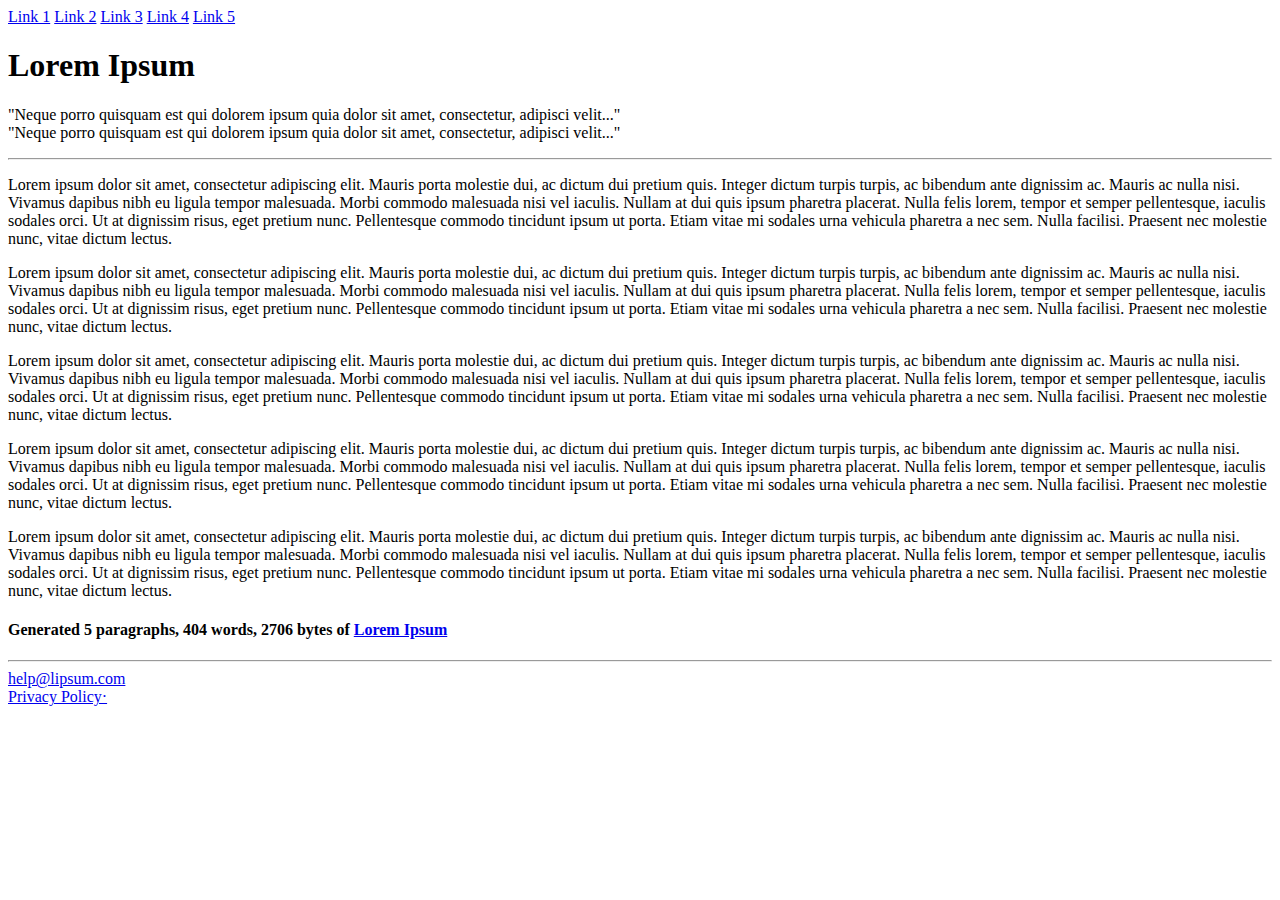
==== class.html @ 2618649b "added new page" ====
<!DOCTYPE html>
<html>
    <head>
        <title>Lorem Ipsum Dolor</title>
    </head>

    <body>
        <a href="#">Link 1</a>
        <a href="#">Link 2</a>
        <a href="#">Link 3</a>
        <a href="#">Link 4</a>
        <a href="#">Link 5</a>

        <h1>
            Lorem Ipsum
        </h1>

        <p>
            "Neque porro quisquam est qui dolorem ipsum quia dolor sit amet, consectetur, adipisci velit..."
            <br>
            <span>"Neque porro quisquam est qui dolorem ipsum quia dolor sit amet, consectetur, adipisci velit..."</span>
        </p>

        <hr>

        <p>
            Lorem ipsum dolor sit amet, consectetur adipiscing elit. Mauris porta molestie dui, ac dictum dui pretium quis. Integer dictum turpis turpis, ac bibendum ante dignissim ac. Mauris ac nulla nisi. Vivamus dapibus nibh eu ligula tempor malesuada. Morbi commodo malesuada nisi vel iaculis. Nullam at dui quis ipsum pharetra placerat. Nulla felis lorem, tempor et semper pellentesque, iaculis sodales orci. Ut at dignissim risus, eget pretium nunc. Pellentesque commodo tincidunt ipsum ut porta. Etiam vitae mi sodales urna vehicula pharetra a nec sem. Nulla facilisi. Praesent nec molestie nunc, vitae dictum lectus.
        </p>

        <p>
            Lorem ipsum dolor sit amet, consectetur adipiscing elit. Mauris porta molestie dui, ac dictum dui pretium quis. Integer dictum turpis turpis, ac bibendum ante dignissim ac. Mauris ac nulla nisi. Vivamus dapibus nibh eu ligula tempor malesuada. Morbi commodo malesuada nisi vel iaculis. Nullam at dui quis ipsum pharetra placerat. Nulla felis lorem, tempor et semper pellentesque, iaculis sodales orci. Ut at dignissim risus, eget pretium nunc. Pellentesque commodo tincidunt ipsum ut porta. Etiam vitae mi sodales urna vehicula pharetra a nec sem. Nulla facilisi. Praesent nec molestie nunc, vitae dictum lectus.
        </p>

        <p>
            Lorem ipsum dolor sit amet, consectetur adipiscing elit. Mauris porta molestie dui, ac dictum dui pretium quis. Integer dictum turpis turpis, ac bibendum ante dignissim ac. Mauris ac nulla nisi. Vivamus dapibus nibh eu ligula tempor malesuada. Morbi commodo malesuada nisi vel iaculis. Nullam at dui quis ipsum pharetra placerat. Nulla felis lorem, tempor et semper pellentesque, iaculis sodales orci. Ut at dignissim risus, eget pretium nunc. Pellentesque commodo tincidunt ipsum ut porta. Etiam vitae mi sodales urna vehicula pharetra a nec sem. Nulla facilisi. Praesent nec molestie nunc, vitae dictum lectus.
        </p>

        <p>
            Lorem ipsum dolor sit amet, consectetur adipiscing elit. Mauris porta molestie dui, ac dictum dui pretium quis. Integer dictum turpis turpis, ac bibendum ante dignissim ac. Mauris ac nulla nisi. Vivamus dapibus nibh eu ligula tempor malesuada. Morbi commodo malesuada nisi vel iaculis. Nullam at dui quis ipsum pharetra placerat. Nulla felis lorem, tempor et semper pellentesque, iaculis sodales orci. Ut at dignissim risus, eget pretium nunc. Pellentesque commodo tincidunt ipsum ut porta. Etiam vitae mi sodales urna vehicula pharetra a nec sem. Nulla facilisi. Praesent nec molestie nunc, vitae dictum lectus.
        </p>

        <p>
            Lorem ipsum dolor sit amet, consectetur adipiscing elit. Mauris porta molestie dui, ac dictum dui pretium quis. Integer dictum turpis turpis, ac bibendum ante dignissim ac. Mauris ac nulla nisi. Vivamus dapibus nibh eu ligula tempor malesuada. Morbi commodo malesuada nisi vel iaculis. Nullam at dui quis ipsum pharetra placerat. Nulla felis lorem, tempor et semper pellentesque, iaculis sodales orci. Ut at dignissim risus, eget pretium nunc. Pellentesque commodo tincidunt ipsum ut porta. Etiam vitae mi sodales urna vehicula pharetra a nec sem. Nulla facilisi. Praesent nec molestie nunc, vitae dictum lectus.
        </p>

        <h4>
            Generated 5 paragraphs, 404 words, 2706 bytes of <a href="#">Lorem Ipsum</a>
        </h4>

        <hr>

        <a href="mailto:help@lipsum.com">help@lipsum.com</a>
        <br>
        <a href="#">Privacy Policy·</a> 
    </body>
</html>
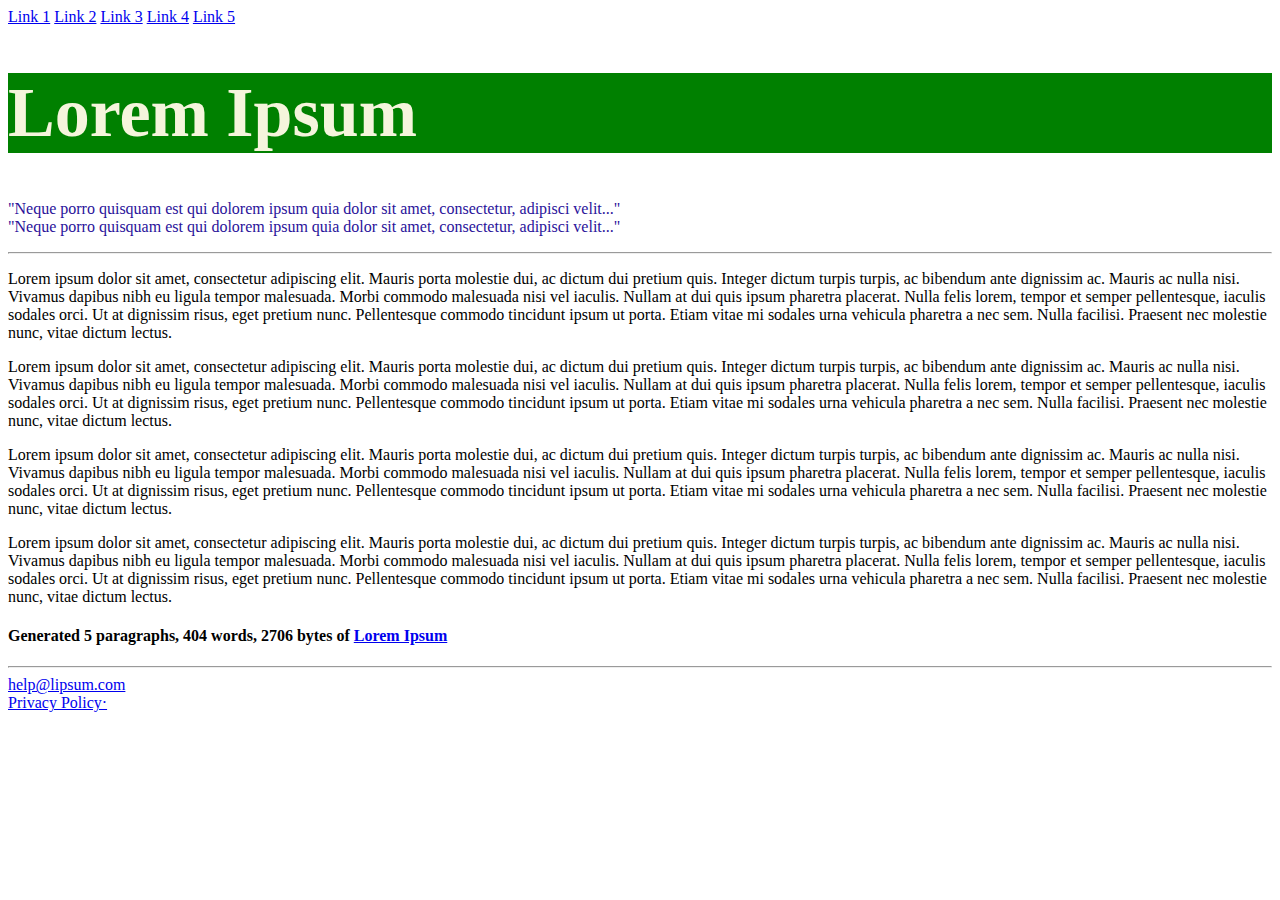
==== commit 15715efe: "Update class.html" ====
--- a/class.html
+++ b/class.html
@@ -1,9 +1,10 @@
 <!DOCTYPE html>
-<html>
+<html lang="en">
     <head>
         <title>Lorem Ipsum Dolor</title>
     </head>
 
+    <!-- This is where the body starts-->
     <body>
         <a href="#">Link 1</a>
         <a href="#">Link 2</a>
@@ -11,11 +12,11 @@
         <a href="#">Link 4</a>
         <a href="#">Link 5</a>
 
-        <h1>
+        <h1 style="background-color: green; color: beige; font-size: 70px;">
             Lorem Ipsum
         </h1>
 
-        <p>
+        <p style="color:rgb(41, 18, 154)">
             "Neque porro quisquam est qui dolorem ipsum quia dolor sit amet, consectetur, adipisci velit..."
             <br>
             <span>"Neque porro quisquam est qui dolorem ipsum quia dolor sit amet, consectetur, adipisci velit..."</span>
@@ -23,9 +24,9 @@
 
         <hr>
 
-        <p>
+        <!-- 
             Lorem ipsum dolor sit amet, consectetur adipiscing elit. Mauris porta molestie dui, ac dictum dui pretium quis. Integer dictum turpis turpis, ac bibendum ante dignissim ac. Mauris ac nulla nisi. Vivamus dapibus nibh eu ligula tempor malesuada. Morbi commodo malesuada nisi vel iaculis. Nullam at dui quis ipsum pharetra placerat. Nulla felis lorem, tempor et semper pellentesque, iaculis sodales orci. Ut at dignissim risus, eget pretium nunc. Pellentesque commodo tincidunt ipsum ut porta. Etiam vitae mi sodales urna vehicula pharetra a nec sem. Nulla facilisi. Praesent nec molestie nunc, vitae dictum lectus.
-        </p>
+        -->
 
         <p>
             Lorem ipsum dolor sit amet, consectetur adipiscing elit. Mauris porta molestie dui, ac dictum dui pretium quis. Integer dictum turpis turpis, ac bibendum ante dignissim ac. Mauris ac nulla nisi. Vivamus dapibus nibh eu ligula tempor malesuada. Morbi commodo malesuada nisi vel iaculis. Nullam at dui quis ipsum pharetra placerat. Nulla felis lorem, tempor et semper pellentesque, iaculis sodales orci. Ut at dignissim risus, eget pretium nunc. Pellentesque commodo tincidunt ipsum ut porta. Etiam vitae mi sodales urna vehicula pharetra a nec sem. Nulla facilisi. Praesent nec molestie nunc, vitae dictum lectus.
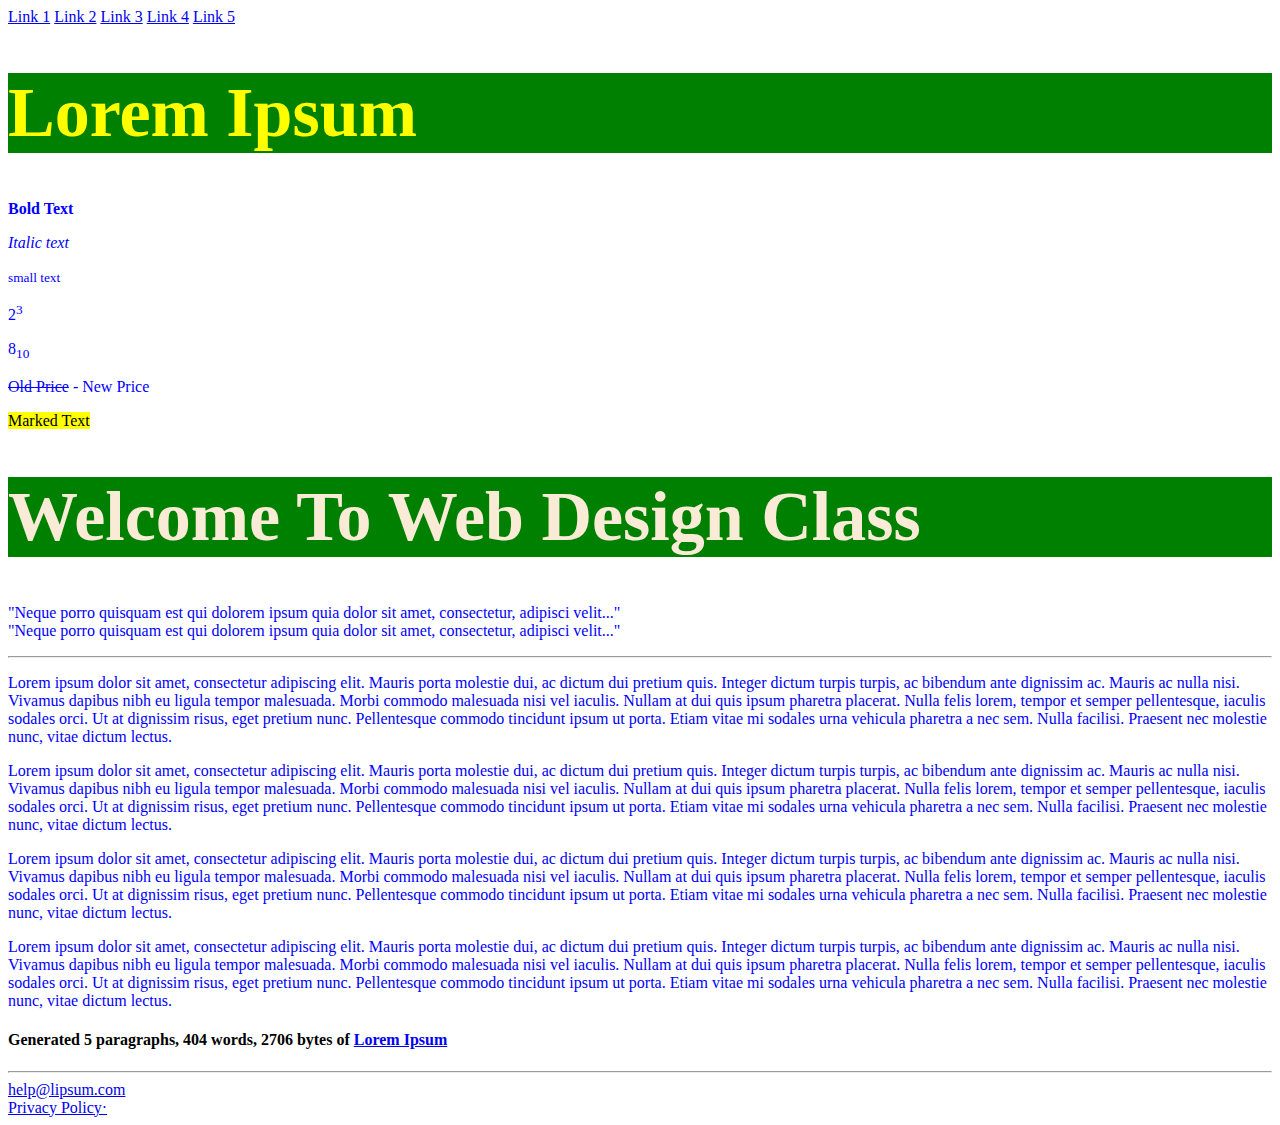
==== commit ce4f268d: "Added CSS files" ====
--- a/class.html
+++ b/class.html
@@ -2,6 +2,9 @@
 <html lang="en">
     <head>
         <title>Lorem Ipsum Dolor</title>
+        
+        <!-- CSS Files -->
+        <link rel="stylesheet" href="style.css">
     </head>
 
     <!-- This is where the body starts-->
@@ -12,11 +15,46 @@
         <a href="#">Link 4</a>
         <a href="#">Link 5</a>
 
-        <h1 style="background-color: green; color: beige; font-size: 70px;">
+        <h1 id="header">
             Lorem Ipsum
         </h1>
 
-        <p style="color:rgb(41, 18, 154)">
+        <div>
+            <p>
+                <strong>Bold Text</strong>
+            </p>
+    
+            <p>
+                <em>Italic text</em>
+            </p>
+    
+            <p>
+                <small>small text</small>
+            </p>
+    
+            <p>
+                2<sup>3</sup>
+            </p>
+    
+            <p>
+                8<sub>10</sub>
+            </p>
+    
+            <p>
+                <del>Old Price</del> - New Price
+            </p>
+
+            <p>
+                <mark>Marked Text</mark>
+            </p>
+        </div>
+
+        <h1>
+            Welcome To Web Design Class
+        </h1>
+        
+
+        <p>
             "Neque porro quisquam est qui dolorem ipsum quia dolor sit amet, consectetur, adipisci velit..."
             <br>
             <span>"Neque porro quisquam est qui dolorem ipsum quia dolor sit amet, consectetur, adipisci velit..."</span>
--- a/style.css
+++ b/style.css
@@ -0,0 +1,14 @@
+h1 {
+    font-size: 70px;
+    background-color: green;
+    color: antiquewhite;
+}
+
+#header {
+    color: yellow !important;
+}
+
+p {
+    color: blue;
+}
+
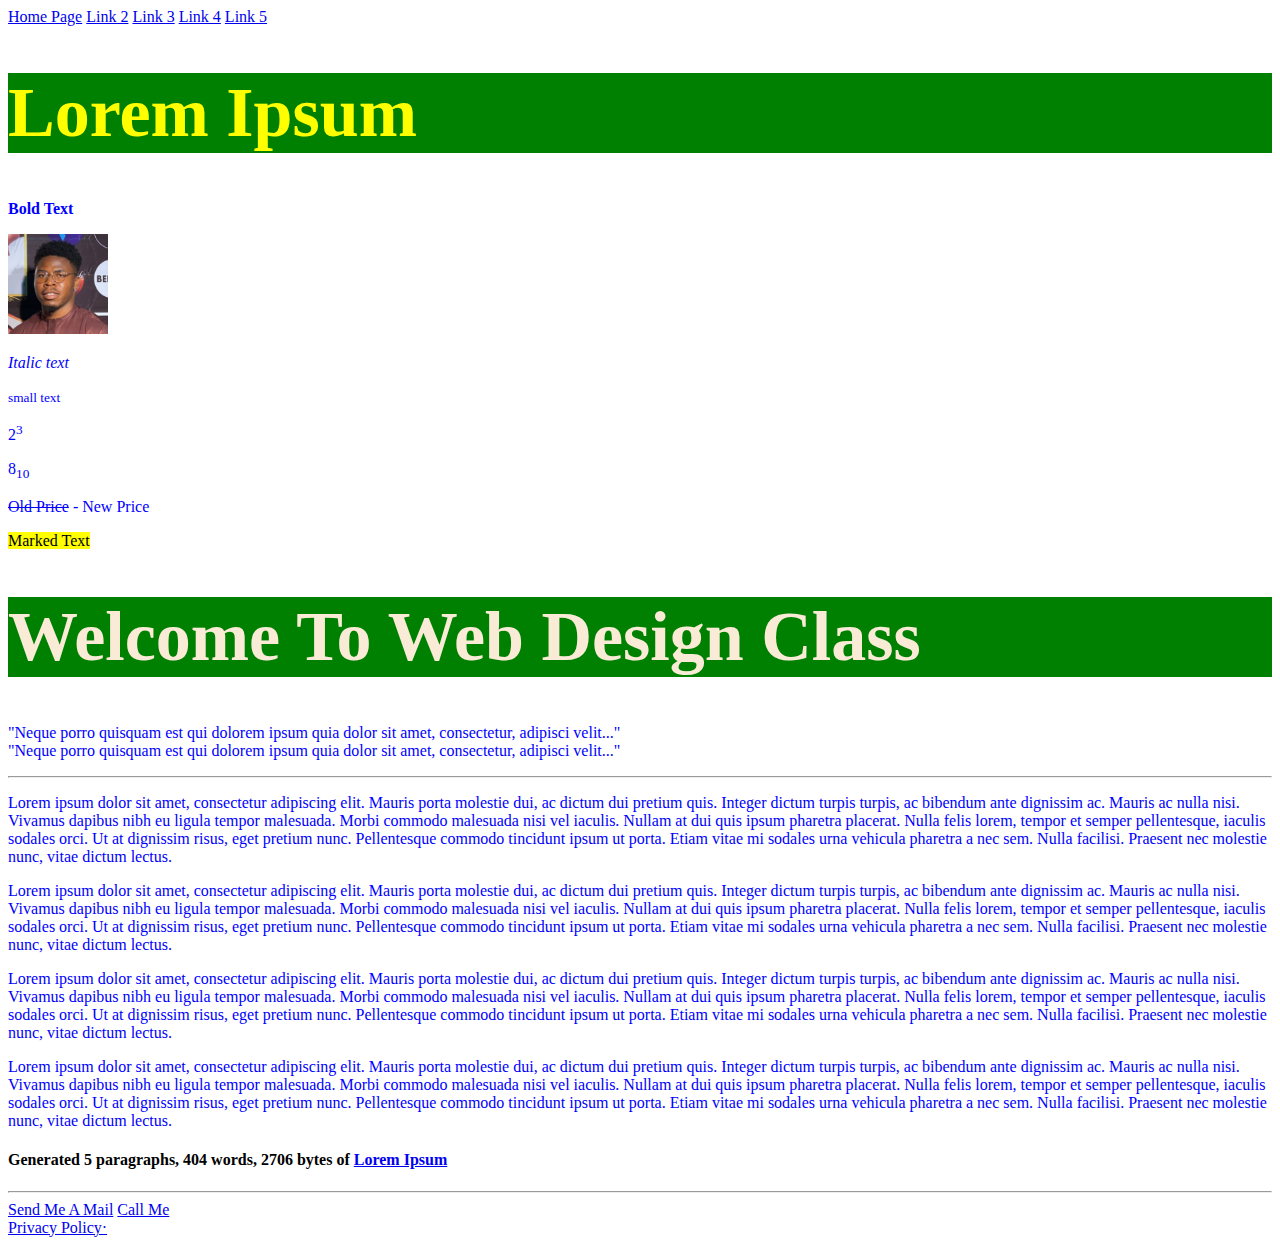
==== commit 1a7bb4c6: "Update class.html" ====
--- a/class.html
+++ b/class.html
@@ -9,7 +9,7 @@
 
     <!-- This is where the body starts-->
     <body>
-        <a href="#">Link 1</a>
+        <a href="index.html" target="_blank">Home Page</a>
         <a href="#">Link 2</a>
         <a href="#">Link 3</a>
         <a href="#">Link 4</a>
@@ -23,6 +23,10 @@
             <p>
                 <strong>Bold Text</strong>
             </p>
+
+            <a href="https://linkedin.com/in/ucheblessed">
+                <img src="profile.jpeg" width="100" height="100">
+            </a>
     
             <p>
                 <em>Italic text</em>
@@ -88,7 +92,8 @@
 
         <hr>
 
-        <a href="mailto:help@lipsum.com">help@lipsum.com</a>
+        <a href="mailto:uche@elanhub.net">Send Me A Mail</a>
+        <a href="tel:+2347069081100">Call Me</a>
         <br>
         <a href="#">Privacy Policy·</a> 
     </body>
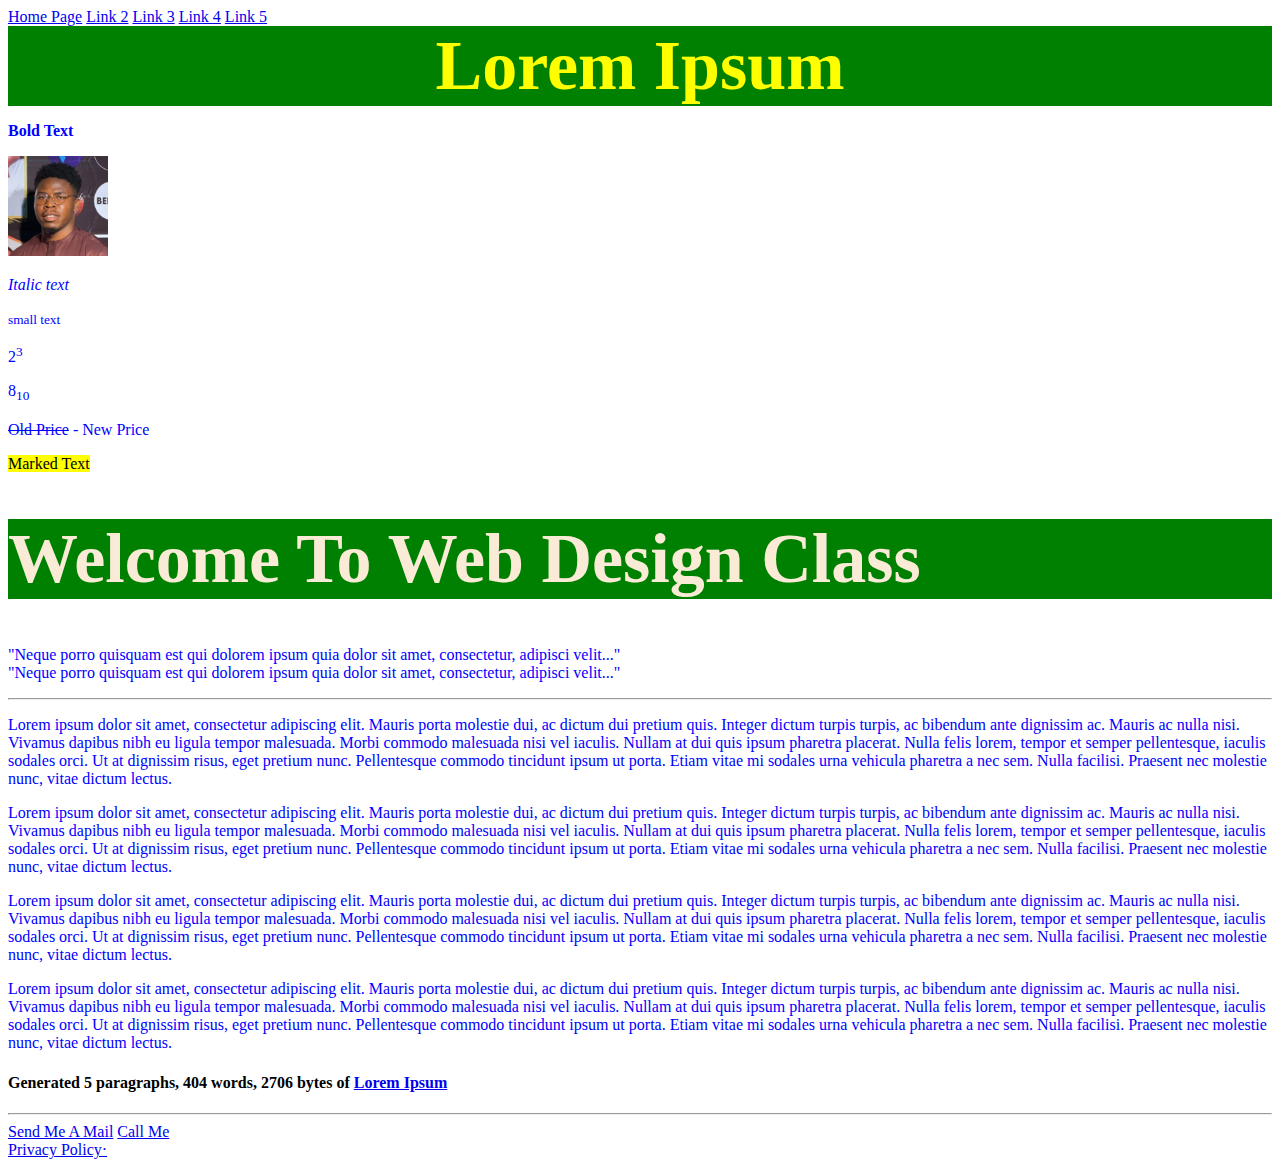
==== commit 6cade46f: "added css" ====
--- a/class.html
+++ b/class.html
@@ -87,13 +87,15 @@
         </p>
 
         <h4>
-            Generated 5 paragraphs, 404 words, 2706 bytes of <a href="#">Lorem Ipsum</a>
+            Generated 5 paragraphs, 404 words, 2706 bytes of <a href="#" target="_blank">Lorem Ipsum</a>
         </h4>
 
         <hr>
 
         <a href="mailto:uche@elanhub.net">Send Me A Mail</a>
+
         <a href="tel:+2347069081100">Call Me</a>
+
         <br>
         <a href="#">Privacy Policy·</a> 
     </body>
--- a/style.css
+++ b/style.css
@@ -6,6 +6,9 @@
 
 #header {
     color: yellow !important;
+    text-align: center;
+    margin: 0 auto;
+
 }
 
 p {
